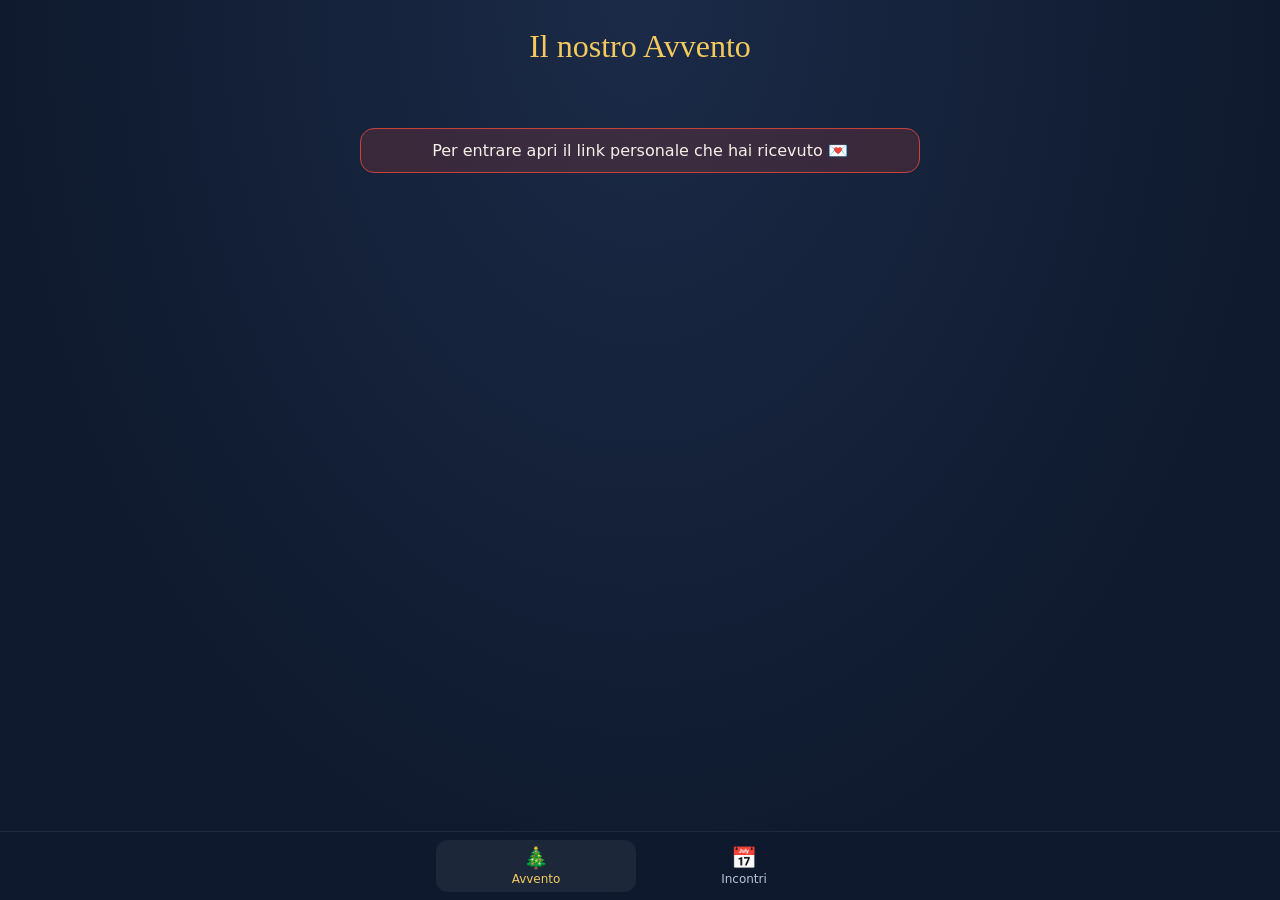
==== web/index.html @ dd5e01e3 "0.3.0: chi e' online, nevicata insieme e incontri - WebSocket /ws: presenza in tempo reale con "vist" ====
<!doctype html>
<html lang="it">
<head>
  <meta charset="utf-8">
  <meta name="viewport" content="width=device-width, initial-scale=1, viewport-fit=cover">
  <meta name="theme-color" content="#0f1a2e">
  <meta name="apple-mobile-web-app-capable" content="yes">
  <meta name="robots" content="noindex, nofollow">
  <title>Il nostro Avvento</title>
  <link rel="stylesheet" href="style.css">
</head>
<body>
  <canvas id="snow" aria-hidden="true"></canvas>

  <header>
    <h1>Il nostro Avvento</h1>
    <p id="greeting" class="sub">&nbsp;</p>
    <div id="presence" class="presence" hidden aria-live="polite"></div>
  </header>

  <main>
    <div id="loader" class="loader" hidden>
      <div class="loader-icon" aria-hidden="true">⛄</div>
      <p id="loader-text">Sto svegliando il calendario…</p>
      <div class="dots" aria-hidden="true"><span></span><span></span><span></span></div>
    </div>
    <p id="error" class="error" hidden></p>

    <section id="view-advent" aria-label="Calendario dell'avvento">
      <div id="grid" class="grid"></div>
    </section>

    <section id="view-meetings" aria-label="Incontri" hidden>
      <button id="new-meeting" class="btn" type="button">＋ Proponi un giorno</button>
      <div id="meetings" class="meetings"></div>
    </section>
  </main>

  <nav id="tabs" class="tabs" hidden>
    <button type="button" data-view="advent" class="active">🎄<span>Avvento</span></button>
    <button type="button" data-view="meetings">📅<span>Incontri</span><b id="badge" class="badge" hidden></b></button>
  </nav>

  <dialog id="door-dialog">
    <article>
      <p id="dlg-day" class="dlg-day"></p>
      <div id="dlg-icon" class="dlg-icon"></div>
      <h2 id="dlg-title"></h2>
      <p id="dlg-text" class="dlg-text"></p>
      <a id="dlg-link" class="btn" target="_blank" rel="noopener noreferrer" hidden>Apri</a>
      <button id="dlg-close" class="btn secondary" type="button">Chiudi</button>
    </article>
  </dialog>

  <dialog id="meeting-dialog">
    <form id="meeting-form" method="dialog">
      <h2 id="mf-title">Proponi un giorno</h2>
      <label>Quando
        <input id="mf-date" type="date" required>
      </label>
      <label>Cosa facciamo?
        <textarea id="mf-text" rows="6" placeholder="Idee, posti, orari… (max 200 parole)"></textarea>
      </label>
      <p id="mf-count" class="counter">0 / 200 parole</p>
      <button class="btn" type="submit" id="mf-send">Invia</button>
      <button class="btn secondary" type="button" id="mf-cancel">Annulla</button>
    </form>
  </dialog>

  <div id="toast" class="toast" role="status" aria-live="polite"></div>

  <script src="config.js"></script>
  <script src="app.js" defer></script>
</body>
</html>
---- web/style.css ----
:root {
  --bg: #0f1a2e;
  --bg2: #1b2a47;
  --gold: #f4c95d;
  --red: #c8423b;
  --green: #2f6b4f;
  --brown: #7a5230;
  --text: #f6f1e7;
  --muted: #b9c2d6;
  --radius: 14px;
}

* { box-sizing: border-box; }

html, body { margin: 0; }

body {
  min-height: 100dvh;
  background: radial-gradient(ellipse at top, var(--bg2), var(--bg) 70%);
  color: var(--text);
  font-family: system-ui, -apple-system, "Segoe UI", Roboto, sans-serif;
  /* spazio in basso per la barra delle tab */
  padding: env(safe-area-inset-top) 16px calc(88px + env(safe-area-inset-bottom));
}

#snow { position: fixed; inset: 0; width: 100%; height: 100%; pointer-events: none; z-index: 0; }

header, main { position: relative; z-index: 1; max-width: 560px; margin: 0 auto; }

header { text-align: center; padding: 28px 0 12px; }
h1 { font-family: Georgia, "Times New Roman", serif; font-weight: 400; font-size: 2rem; margin: 0; color: var(--gold); }
.sub { color: var(--muted); margin: 6px 0 0; min-height: 1.2em; }

.grid {
  display: grid;
  grid-template-columns: repeat(4, 1fr);
  grid-auto-flow: dense; /* riempie i buchi lasciati dalle caselle grandi */
  gap: 10px;
  margin-top: 16px;
}

.door {
  aspect-ratio: 1 / 1;
  border: none;
  border-radius: var(--radius);
  font: inherit;
  font-size: 1.5rem;
  font-family: Georgia, serif;
  color: var(--text);
  cursor: pointer;
  position: relative;
  transition: transform .15s ease;
  -webkit-tap-highlight-color: transparent;
}
.door:active { transform: scale(.94); }
.door:nth-child(3n)   { background: var(--red); }
.door:nth-child(3n+1) { background: var(--green); }
.door:nth-child(3n+2) { background: var(--brown); }
.door.big { grid-column: span 2; aspect-ratio: auto; }

.door.locked { opacity: .55; }
.door.locked::after { content: "🔒"; position: absolute; right: 6px; bottom: 4px; font-size: .7rem; }

.door.ready { box-shadow: 0 0 0 2px var(--gold), 0 0 18px rgba(244, 201, 93, .55); animation: glow 2s ease-in-out infinite; }
.door.opened { background: rgba(255, 255, 255, .08) !important; color: var(--gold); }
.door.opened::after { content: "✓"; position: absolute; right: 7px; bottom: 3px; font-size: .75rem; }

.door.shake { animation: shake .4s; }

/* Casella 25: compare solo a Natale, larga tutta la riga e alta 3 caselle */
.door.christmas {
  grid-column: 1 / -1;
  grid-row: span 3;
  aspect-ratio: auto;
  min-height: 60vw;
  max-height: 420px;
  display: flex;
  flex-direction: column;
  align-items: center;
  justify-content: center;
  gap: 6px;
  background: linear-gradient(145deg, var(--gold), var(--red) 70%) !important;
  color: #fff;
  font-size: 4.5rem;
  box-shadow: 0 0 0 3px var(--gold), 0 0 40px rgba(244, 201, 93, .8);
  animation: glow 2s ease-in-out infinite;
}
.door.christmas small { font-size: 1.1rem; font-family: system-ui, sans-serif; letter-spacing: .05em; }
.door.christmas.opened { color: #fff; }
.door.christmas::after { content: none; }

/* Loader: si vede solo se il server si sta svegliando (piano free di Render) */
.loader { text-align: center; padding: 48px 0; color: var(--muted); }
.loader-icon { font-size: 4rem; animation: bob 1.6s ease-in-out infinite; }
.loader p { margin: 12px 0; font-size: 1.05rem; }
.dots { display: flex; justify-content: center; gap: 8px; }
.dots span { width: 8px; height: 8px; border-radius: 50%; background: var(--gold); animation: blink 1.2s infinite; }
.dots span:nth-child(2) { animation-delay: .2s; }
.dots span:nth-child(3) { animation-delay: .4s; }
@keyframes bob { 50% { transform: translateY(-8px) rotate(-4deg); } }
@keyframes blink { 50% { opacity: .2; } }

@keyframes glow { 50% { box-shadow: 0 0 0 2px var(--gold), 0 0 28px rgba(244, 201, 93, .9); } }
@keyframes shake { 25% { transform: translateX(-5px); } 75% { transform: translateX(5px); } }

dialog {
  border: none;
  border-radius: 20px;
  padding: 0;
  width: min(92vw, 420px);
  background: #fffaf0;
  color: #2a2a2a;
}
dialog::backdrop { background: rgba(5, 10, 20, .7); }
dialog[open] article { animation: pop .35s ease; }
dialog article { padding: 28px 22px 20px; text-align: center; }
@keyframes pop { from { transform: scale(.85); opacity: 0; } }

.dlg-day { margin: 0; color: var(--red); font-weight: 600; letter-spacing: .08em; text-transform: uppercase; font-size: .8rem; }
.dlg-icon { font-size: 3rem; margin: 8px 0; }
dialog h2 { font-family: Georgia, serif; font-weight: 400; margin: 0 0 10px; }
.dlg-text { white-space: pre-line; line-height: 1.5; }

.btn {
  display: block;
  width: 100%;
  padding: 13px;
  margin-top: 10px;
  border: none;
  border-radius: 12px;
  background: var(--red);
  color: #fff;
  font: inherit;
  font-weight: 600;
  text-decoration: none;
  cursor: pointer;
}
.btn.secondary { background: #e9e2d3; color: #2a2a2a; }

.error { background: rgba(200, 66, 59, .2); border: 1px solid var(--red); padding: 12px; border-radius: var(--radius); text-align: center; }

.toast {
  position: fixed; left: 50%; bottom: calc(84px + env(safe-area-inset-bottom));
  transform: translateX(-50%) translateY(20px);
  background: rgba(0, 0, 0, .8); padding: 10px 16px; border-radius: 999px;
  opacity: 0; transition: .25s; z-index: 2; pointer-events: none; white-space: nowrap;
}
.toast.show { opacity: 1; transform: translateX(-50%) translateY(0); }

/* ---- Chi e' online --------------------------------------------------------- */
.presence { display: flex; justify-content: center; gap: 8px; flex-wrap: wrap; margin-top: 10px; }
.person {
  display: inline-flex; align-items: center; gap: 6px;
  padding: 4px 12px; border-radius: 999px;
  background: rgba(255, 255, 255, .07); font-size: .85rem; color: var(--muted);
}
.person b { color: var(--text); font-weight: 600; }
.dot { width: 9px; height: 9px; border-radius: 50%; background: #d9534f; flex: none; }
.dot.on { background: #4cd964; box-shadow: 0 0 8px #4cd964; }

/* ---- Tab in basso ------------------------------------------------------------ */
.tabs {
  position: fixed; left: 0; right: 0; bottom: 0; z-index: 2;
  display: flex; justify-content: center; gap: 8px;
  padding: 8px 16px calc(8px + env(safe-area-inset-bottom));
  background: rgba(15, 26, 46, .92);
  backdrop-filter: blur(8px); -webkit-backdrop-filter: blur(8px);
  border-top: 1px solid rgba(255, 255, 255, .08);
}
.tabs button {
  position: relative; flex: 1; max-width: 200px;
  display: flex; flex-direction: column; align-items: center; gap: 2px;
  padding: 6px; border: none; border-radius: 12px; background: none;
  color: var(--muted); font: inherit; font-size: 1.3rem; cursor: pointer;
}
.tabs button span { font-size: .75rem; }
.tabs button.active { color: var(--gold); background: rgba(255, 255, 255, .06); }
.badge {
  position: absolute; top: 2px; left: calc(50% + 8px);
  min-width: 18px; height: 18px; padding: 0 5px; border-radius: 9px;
  background: var(--red); color: #fff; font-size: .7rem; line-height: 18px; text-align: center;
}

/* ---- Incontri ------------------------------------------------------------------ */
#view-meetings { margin-top: 16px; }
.meetings { display: flex; flex-direction: column; gap: 12px; margin-top: 16px; }
.empty { text-align: center; color: var(--muted); padding: 24px 0; }
.meeting {
  background: rgba(255, 255, 255, .07); border-radius: var(--radius);
  padding: 14px 16px; border-left: 4px solid var(--muted);
}
.meeting.todo { border-left-color: var(--gold); background: rgba(244, 201, 93, .1); }
.meeting.accepted { border-left-color: #4cd964; }
.meeting.closed, .meeting.past { opacity: .55; }
.m-head { display: flex; justify-content: space-between; align-items: baseline; gap: 8px; flex-wrap: wrap; }
.m-date { font-family: Georgia, serif; font-size: 1.2rem; color: var(--gold); text-transform: capitalize; }
.chip { font-size: .75rem; padding: 2px 10px; border-radius: 999px; background: rgba(255, 255, 255, .1); white-space: nowrap; }
.todo .chip { background: var(--gold); color: #2a2a2a; font-weight: 600; }
.accepted .chip { background: rgba(76, 217, 100, .2); }
.m-text { white-space: pre-line; line-height: 1.45; margin: 8px 0; overflow-wrap: anywhere; }
.m-history { font-size: .8rem; color: var(--muted); }
.m-history ul { margin: 6px 0 0; padding-left: 18px; }
.m-actions { display: flex; gap: 8px; margin-top: 10px; flex-wrap: wrap; }
.m-actions .btn { flex: 1; margin: 0; padding: 10px; min-width: 90px; }
.btn.ghost { background: rgba(255, 255, 255, .1); color: var(--text); }

/* ---- Form proposta ------------------------------------------------------------- */
#meeting-form { padding: 22px; display: flex; flex-direction: column; gap: 10px; }
#meeting-form h2 { margin: 0 0 4px; font-family: Georgia, serif; font-weight: 400; text-align: center; }
#meeting-form label { display: flex; flex-direction: column; gap: 6px; font-weight: 600; font-size: .9rem; }
#meeting-form input, #meeting-form textarea {
  font: inherit; font-weight: 400; padding: 10px 12px; border-radius: 10px;
  border: 1px solid #d8cfbd; background: #fff; color: #2a2a2a; width: 100%;
}
#meeting-form textarea { resize: vertical; }
.counter { margin: 0; text-align: right; font-size: .8rem; color: #777; }
.counter.over { color: var(--red); font-weight: 600; }

@media (prefers-reduced-motion: reduce) {
  .door.ready, .door.shake, .door.christmas, dialog[open] article, .loader-icon, .dots span { animation: none; }
}
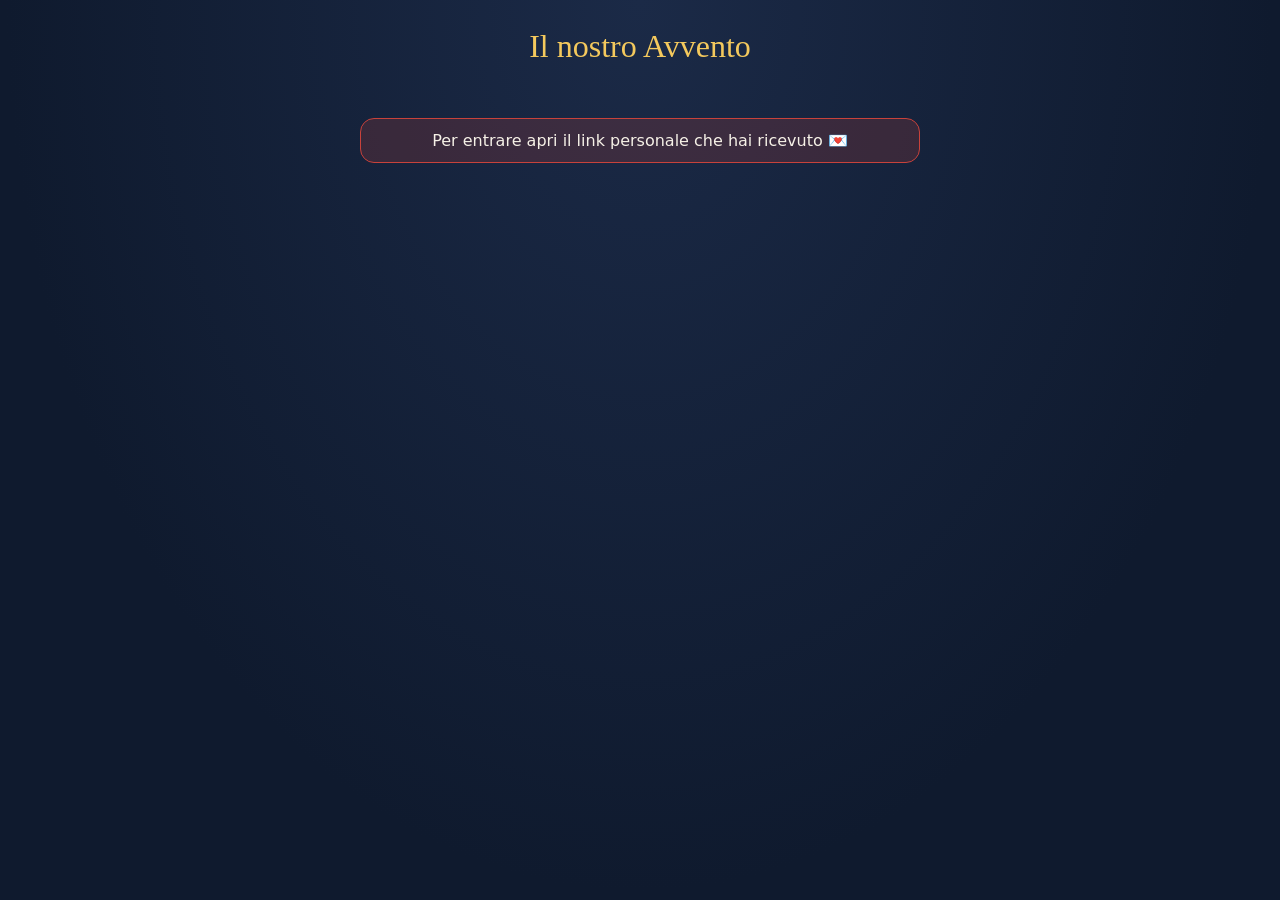
==== commit b8c7b81b: "0.3.2: Java 25 con AOT cache, Alpine 3.24, header di sicurezza - immagine: Java 25 (LTS) + AOT cache" ====
--- a/web/index.html
+++ b/web/index.html
@@ -6,6 +6,10 @@
   <meta name="theme-color" content="#0f1a2e">
   <meta name="apple-mobile-web-app-capable" content="yes">
   <meta name="robots" content="noindex, nofollow">
+  <!-- Il link contiene la chiave (?k=...): non deve mai finire ad altri siti come "referrer". -->
+  <meta name="referrer" content="no-referrer">
+  <!-- Solo i nostri file e la nostra API: niente script o connessioni verso altri siti. -->
+  <meta http-equiv="Content-Security-Policy" content="default-src 'none'; script-src 'self'; style-src 'self'; img-src 'self' data:; connect-src 'self' https://nostro-avvento.onrender.com wss://nostro-avvento.onrender.com; manifest-src 'self'; base-uri 'none'; form-action 'none'">
   <title>Il nostro Avvento</title>
   <link rel="stylesheet" href="style.css">
 </head>
--- a/web/style.css
+++ b/web/style.css
@@ -9,6 +9,9 @@
   --muted: #b9c2d6;
   --radius: 14px;
 }
+
+/* "hidden" deve nascondere sempre, anche gli elementi con display: block/flex/grid. */
+[hidden] { display: none !important; }
 
 * { box-sizing: border-box; }
 
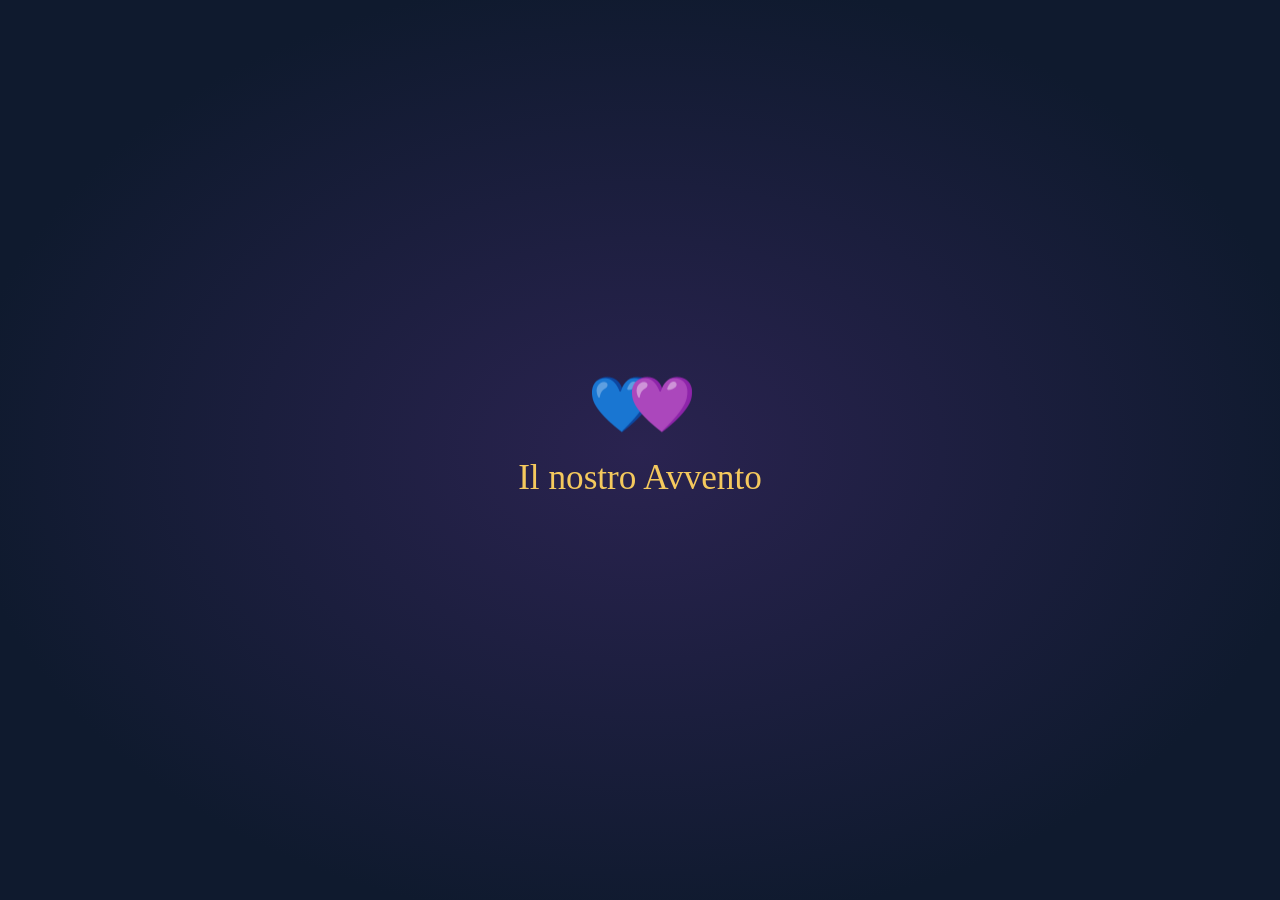
==== commit 9acccf66: "0.3.4: orario negli incontri, presenza piu' stabile, schermata iniziale - incontri: orario facoltati" ====
--- a/web/index.html
+++ b/web/index.html
@@ -16,10 +16,18 @@
 <body>
   <canvas id="snow" aria-hidden="true"></canvas>
 
+  <!-- Schermata iniziale: un paio di secondi, poi sfuma -->
+  <div id="splash" class="splash" aria-hidden="true">
+    <div class="splash-hearts"><span class="s-left">💙</span><span class="s-right">💜</span></div>
+    <p class="splash-title">Il nostro Avvento</p>
+    <p id="splash-sub" class="splash-sub">&nbsp;</p>
+  </div>
+
   <header>
     <h1>Il nostro Avvento</h1>
     <p id="greeting" class="sub">&nbsp;</p>
     <div id="presence" class="presence" hidden aria-live="polite"></div>
+    <p id="together" class="together" hidden>💙 Siete qui insieme 💜</p>
   </header>
 
   <main>
@@ -49,6 +57,7 @@
     <article>
       <p id="dlg-day" class="dlg-day"></p>
       <div id="dlg-icon" class="dlg-icon"></div>
+      <div id="dlg-anim" class="anim" aria-hidden="true" hidden></div>
       <h2 id="dlg-title"></h2>
       <p id="dlg-text" class="dlg-text"></p>
       <a id="dlg-link" class="btn" target="_blank" rel="noopener noreferrer" hidden>Apri</a>
@@ -59,9 +68,14 @@
   <dialog id="meeting-dialog">
     <form id="meeting-form" method="dialog">
       <h2 id="mf-title">Proponi un giorno</h2>
-      <label>Quando
-        <input id="mf-date" type="date" required>
-      </label>
+      <div class="mf-when">
+        <label><span>Giorno</span>
+          <input id="mf-date" type="date" required>
+        </label>
+        <label><span>Ora <small>(facoltativa)</small></span>
+          <input id="mf-time" type="time" step="900">
+        </label>
+      </div>
       <label>Cosa facciamo?
         <textarea id="mf-text" rows="6" placeholder="Idee, posti, orari… (max 200 parole)"></textarea>
       </label>
--- a/web/style.css
+++ b/web/style.css
@@ -124,6 +124,41 @@
 dialog h2 { font-family: Georgia, serif; font-weight: 400; margin: 0 0 10px; }
 .dlg-text { white-space: pre-line; line-height: 1.5; }
 
+/* ---- Animazioni del popup -------------------------------------------------- */
+.anim { position: relative; height: 96px; margin: 4px 0 8px; display: flex; align-items: center; justify-content: center; overflow: hidden; }
+.anim span { line-height: 1; }
+
+.a-beat { font-size: 3.6rem; animation: beat 1.1s ease-in-out infinite; }
+@keyframes beat { 15% { transform: scale(1.25); } 30% { transform: scale(1); } 45% { transform: scale(1.18); } 60%, 100% { transform: scale(1); } }
+
+.a-float { position: absolute; bottom: -24px; left: var(--x); font-size: var(--s); opacity: 0; animation: float var(--t) ease-in var(--d) infinite; }
+@keyframes float { 10% { opacity: 1; } 100% { transform: translate(-50%, -130px) rotate(20deg); opacity: 0; } }
+
+.anim-plane { justify-content: space-between; }
+.a-place { display: flex; flex-direction: column; align-items: center; gap: 2px; width: 52px; }
+.a-place b { font-size: 1.8rem; font-weight: 400; }
+.a-place small { font-size: .7rem; color: #777; }
+.a-sky { position: relative; flex: 1; height: 40px; border-bottom: 2px dashed #e0b9b5; margin: 0 4px 18px; }
+.a-plane { position: absolute; left: 0; bottom: -12px; font-size: 1.6rem; animation: fly 4s ease-in-out infinite; }
+.a-arrive { position: absolute; right: -6px; bottom: 10px; font-size: 1.3rem; opacity: 0; animation: arrive 4s ease-out infinite; }
+@keyframes fly { 0% { left: 0; transform: translateY(0); opacity: 0; } 8% { opacity: 1; } 50% { transform: translateY(-16px); } 80% { left: calc(100% - 28px); transform: translateY(0); opacity: 1; } 90%, 100% { left: calc(100% - 28px); opacity: 0; } }
+@keyframes arrive { 0%, 78% { opacity: 0; transform: scale(.3); } 88% { opacity: 1; transform: scale(1.3); } 100% { opacity: 0; transform: translateY(-20px) scale(1); } }
+
+.a-kiss { font-size: 3.4rem; animation: kiss 2s ease-in-out infinite; }
+@keyframes kiss { 0%, 100% { transform: scale(1) rotate(-6deg); } 20% { transform: scale(1.3) rotate(6deg); } 35% { transform: scale(1) rotate(-6deg); } }
+.a-pop { position: absolute; font-size: 1.1rem; opacity: 0; animation: pop-out 2s ease-out infinite; }
+.a-pop1 { animation-delay: .15s; } .a-pop2 { animation-delay: .3s; }
+.a-pop0 { --px: -60px; --py: -30px; } .a-pop1 { --px: 0; --py: -42px; } .a-pop2 { --px: 60px; --py: -30px; }
+@keyframes pop-out { 0%, 18% { opacity: 0; transform: translate(0, 0) scale(.4); } 30% { opacity: 1; } 70%, 100% { opacity: 0; transform: translate(var(--px), var(--py)) scale(1.1); } }
+
+.a-left, .a-right, .a-merge { position: absolute; font-size: 2.6rem; }
+.a-left { animation: from-left 3.2s ease-in-out infinite; }
+.a-right { animation: from-right 3.2s ease-in-out infinite; }
+.a-merge { font-size: 2.9rem; letter-spacing: -.35em; opacity: 0; animation: merge 3.2s ease-in-out infinite; }
+@keyframes from-left { 0% { transform: translateX(-120px); opacity: 1; } 50% { transform: translateX(-14px); opacity: 1; } 58%, 100% { transform: translateX(0); opacity: 0; } }
+@keyframes from-right { 0% { transform: translateX(120px); opacity: 1; } 50% { transform: translateX(14px); opacity: 1; } 58%, 100% { transform: translateX(0); opacity: 0; } }
+@keyframes merge { 0%, 50% { opacity: 0; transform: scale(.5); } 62% { opacity: 1; transform: scale(1.25); } 72%, 90% { opacity: 1; transform: scale(1); } 100% { opacity: 0; transform: scale(1); } }
+
 .btn {
   display: block;
   width: 100%;
@@ -149,6 +184,35 @@
   opacity: 0; transition: .25s; z-index: 2; pointer-events: none; white-space: nowrap;
 }
 .toast.show { opacity: 1; transform: translateX(-50%) translateY(0); }
+
+/* ---- Schermata iniziale ------------------------------------------------------ */
+.splash {
+  position: fixed; inset: 0; z-index: 10;
+  display: flex; flex-direction: column; align-items: center; justify-content: center; gap: 10px;
+  background: radial-gradient(ellipse at center, #2a2350, var(--bg) 75%);
+  transition: opacity .6s ease;
+}
+.splash.out { opacity: 0; pointer-events: none; }
+.splash-hearts { position: relative; width: 160px; height: 80px; }
+.splash-hearts span { position: absolute; top: 10px; font-size: 3.4rem; line-height: 1; }
+.s-left { left: 50%; animation: s-left 1.4s cubic-bezier(.3, .7, .3, 1) both; }
+.s-right { left: 50%; animation: s-right 1.4s cubic-bezier(.3, .7, .3, 1) both; }
+@keyframes s-left { from { transform: translateX(-180px); opacity: 0; } 60% { opacity: 1; } to { transform: translateX(-52px); } }
+@keyframes s-right { from { transform: translateX(180px); opacity: 0; } 60% { opacity: 1; } to { transform: translateX(-12px); } }
+.splash-title { margin: 0; font-family: Georgia, serif; font-size: 2.2rem; color: var(--gold); opacity: 0; animation: fade-up .8s .7s ease forwards; }
+.splash-sub { margin: 0; min-height: 1.4em; color: var(--muted); font-size: 1.1rem; opacity: 0; animation: fade-up .8s 1.1s ease forwards; }
+@keyframes fade-up { from { transform: translateY(10px); opacity: 0; } to { transform: none; opacity: 1; } }
+
+/* ---- Siete online insieme ---------------------------------------------------- */
+.together {
+  margin: 10px auto 0; padding: 6px 16px; width: fit-content; border-radius: 999px;
+  background: linear-gradient(90deg, rgba(74, 144, 226, .25), rgba(155, 89, 182, .3));
+  color: var(--text); font-size: .9rem; animation: together-glow 2.4s ease-in-out infinite;
+}
+@keyframes together-glow { 50% { box-shadow: 0 0 18px rgba(155, 89, 182, .7); } }
+.burst { position: fixed; inset: 0; z-index: 3; pointer-events: none; overflow: hidden; }
+.burst .a-float { bottom: -40px; animation-name: burst-up; }
+@keyframes burst-up { 10% { opacity: 1; } 100% { transform: translate(-50%, -105vh) rotate(25deg); opacity: 0; } }
 
 /* ---- Chi e' online --------------------------------------------------------- */
 .presence { display: flex; justify-content: center; gap: 8px; flex-wrap: wrap; margin-top: 10px; }
@@ -216,9 +280,17 @@
   border: 1px solid #d8cfbd; background: #fff; color: #2a2a2a; width: 100%;
 }
 #meeting-form textarea { resize: vertical; }
+.mf-when { display: flex; gap: 10px; }
+.mf-when label:first-child { flex: 1.4; }
+.mf-when label:last-child { flex: 1; }
+.mf-when small { font-weight: 400; color: #777; }
 .counter { margin: 0; text-align: right; font-size: .8rem; color: #777; }
 .counter.over { color: var(--red); font-weight: 600; }
 
 @media (prefers-reduced-motion: reduce) {
   .door.ready, .door.shake, .door.christmas, dialog[open] article, .loader-icon, .dots span { animation: none; }
-}
+  .anim span { animation: none !important; }
+  .splash *, .together { animation: none !important; opacity: 1 !important; }
+  .a-float, .a-pop, .a-arrive, .a-left, .a-right { display: none; }
+  .a-merge { opacity: 1; }
+}
